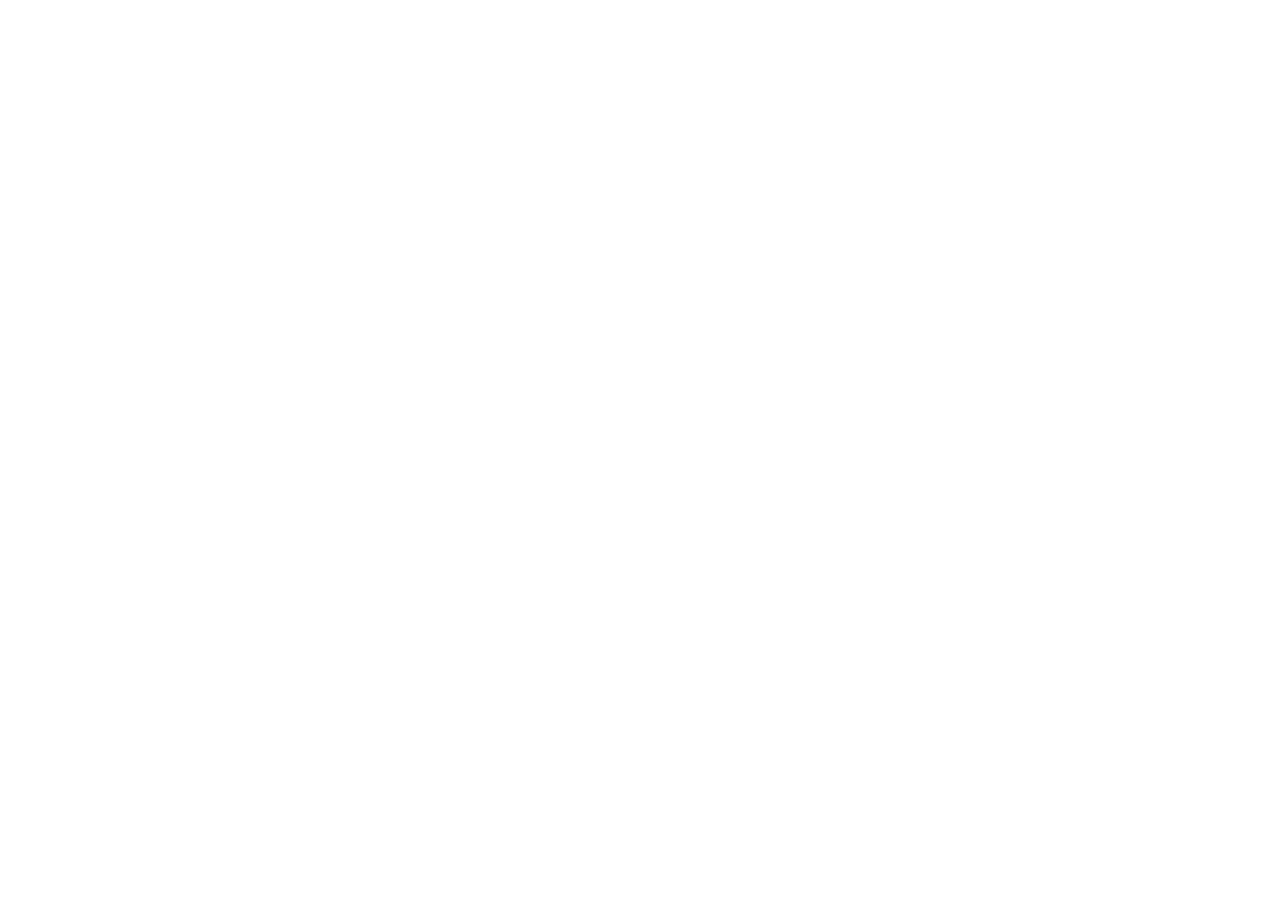
==== index.html @ d14befeb "Create index.html" ====
<!DOCTYPE html>
<html lang="en">
  <head>
    <meta charset="UTF-8" />
    <meta http-equiv="X-UA-Compatible" content="IE=edge" />
    <meta name="viewport" content="width=device-width, initial-scale=1.0" />
    <title>Vedant's CVV</title>
    <link rel="preconnect" href="https://fonts.googleapis.com" />
    <link rel="preconnect" href="https://fonts.gstatic.com" crossorigin />
    <link
      href="https://fonts.googleapis.com/css2?family=Roboto:wght@400;500;700&display=swap"
      rel="stylesheet"
    />
    <link rel="stylesheet" href="style.css" />
  </head>
  <body></body>
</html>
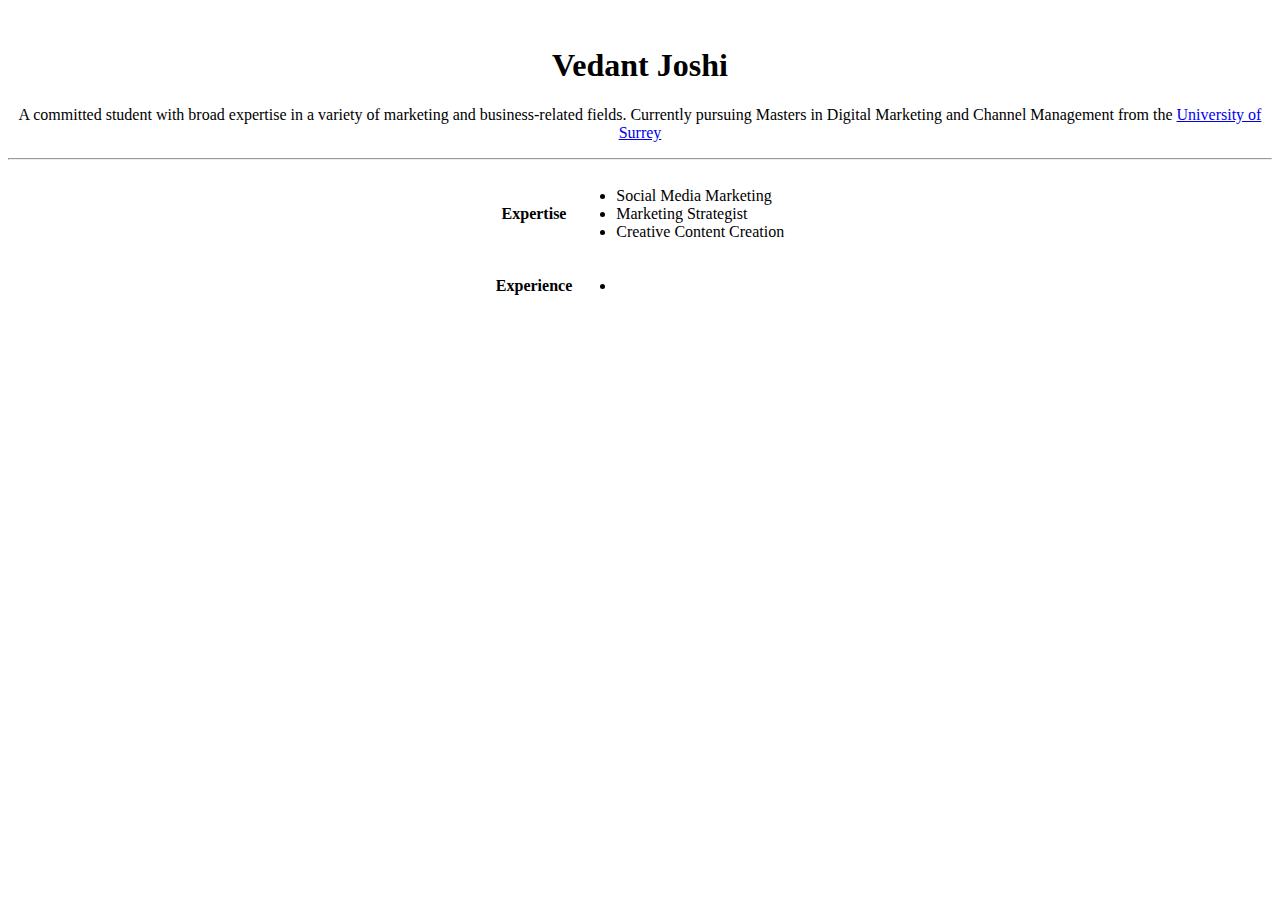
==== commit 9c16ec9f: "Update index.html" ====
--- a/index.html
+++ b/index.html
@@ -13,5 +13,50 @@
     />
     <link rel="stylesheet" href="style.css" />
   </head>
-  <body></body>
+  <body>
+    <center>
+      <img src="./zoro.jpg" alt="" height="300px" />
+    </center>
+    <center>
+      <h1>Vedant Joshi</h1>
+    </center>
+    <center>
+      <p style="overflow: auto">
+        A committed student with broad expertise in a variety of marketing and
+        business-related fields. Currently pursuing Masters in Digital Marketing
+        and Channel Management from the
+        <a href="https://www.surrey.ac.uk/" target="_blank">
+          University of Surrey
+        </a>
+      </p>
+    </center>
+    <hr />
+    <center>
+      <table>
+        <tr>
+          <th>Expertise</th>
+          <td>
+            <ul>
+              <li>Social Media Marketing</li>
+              <li>Marketing Strategist</li>
+              <li>Creative Content Creation</li>
+            </ul>
+          </td>
+        </tr>
+        <tr>
+            <th>
+                Experience
+            </th>
+            <td>
+                <ul>
+                    <li>
+                        
+                    </li>
+                </ul>
+            </td>
+        </tr>
+      </table>
+    </center>
+    <table style="margin: 100px"></table>
+  </body>
 </html>
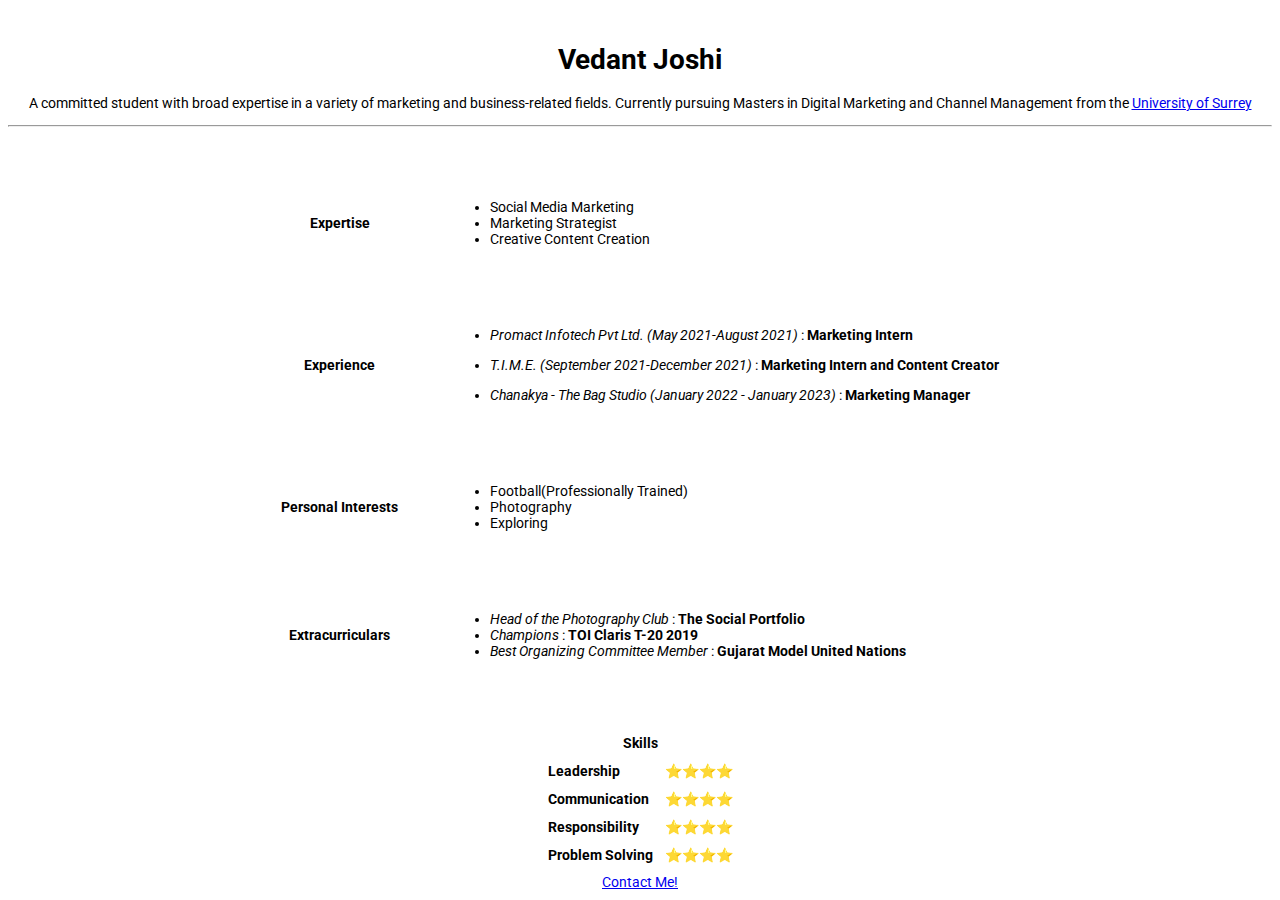
==== commit 9a34531f: "Update index.html" ====
--- a/index.html
+++ b/index.html
@@ -15,7 +15,7 @@
   </head>
   <body>
     <center>
-      <img src="./zoro.jpg" alt="" height="300px" />
+      <img src="./vedant.jpeg" alt="" height="300px" />
     </center>
     <center>
       <h1>Vedant Joshi</h1>
@@ -32,7 +32,7 @@
     </center>
     <hr />
     <center>
-      <table>
+      <table cellspacing = "50px">
         <tr>
           <th>Expertise</th>
           <td>
@@ -44,19 +44,85 @@
           </td>
         </tr>
         <tr>
-            <th>
-                Experience
-            </th>
-            <td>
-                <ul>
-                    <li>
-                        
-                    </li>
-                </ul>
-            </td>
+          <th>Experience</th>
+          <td>
+            <ul>
+              <li>
+                <p>
+                  <i> Promact Infotech Pvt Ltd. (May 2021-August 2021) </i> :
+                  <b>Marketing Intern</b>
+                </p>
+              </li>
+              <li>
+                <p>
+                  <i> T.I.M.E. (September 2021-December 2021) </i> :
+                  <b> Marketing Intern and Content Creator</b>
+                </p>
+              </li>
+              <li>
+                <p>
+                  <i>
+                    Chanakya - The Bag Studio (January 2022 - January 2023)
+                  </i>
+                  : <b> Marketing Manager </b>
+                </p>
+              </li>
+            </ul>
+          </td>
+        </tr>
+        <tr>
+          <th>Personal Interests</th>
+          <td>
+            <ul>
+              <li>Football(Professionally Trained)</li>
+              <li>Photography</li>
+              <li>Exploring</li>
+            </ul>
+          </td>
+        </tr>
+        <tr>
+          <th>Extracurriculars</th>
+          <td>
+            <ul>
+              <li>
+                <i>Head of the Photography Club</i> :
+                <b>The Social Portfolio</b>
+              </li>
+              <li><i>Champions </i> : <b>TOI Claris T-20 2019</b></li>
+              <li>
+                <i>Best Organizing Committee Member </i> :
+                <b>Gujarat Model United Nations</b>
+              </li>
+            </ul>
+          </td>
         </tr>
       </table>
+       <table cellspacing="10px">
+        <tr>
+          <th colspan="2">Skills</th>
+        </tr>
+        <tr>
+          <td><b>Leadership</b></td>
+          <td>⭐⭐⭐⭐</td>
+        </tr>
+        <tr>
+          <td><b>Communication</b></td>
+          <td>⭐⭐⭐⭐</td>
+        </tr>
+        <tr>
+          <td><b>Responsibility</b></td>
+          <td>⭐⭐⭐⭐</td>
+        </tr>
+        <tr>
+          <td>
+            <b>Problem Solving</b>
+          </td>
+          <td>⭐⭐⭐⭐</td>
+        </tr>
+      </table>
+      <a href="./contact-me.html">Contact Me! </a>
     </center>
-    <table style="margin: 100px"></table>
+  
   </body>
 </html>
+
--- a/style.css
+++ b/style.css
@@ -0,0 +1,4 @@
+body{
+    font-family: Roboto, Arial;
+    font-size: 14px;
+}
